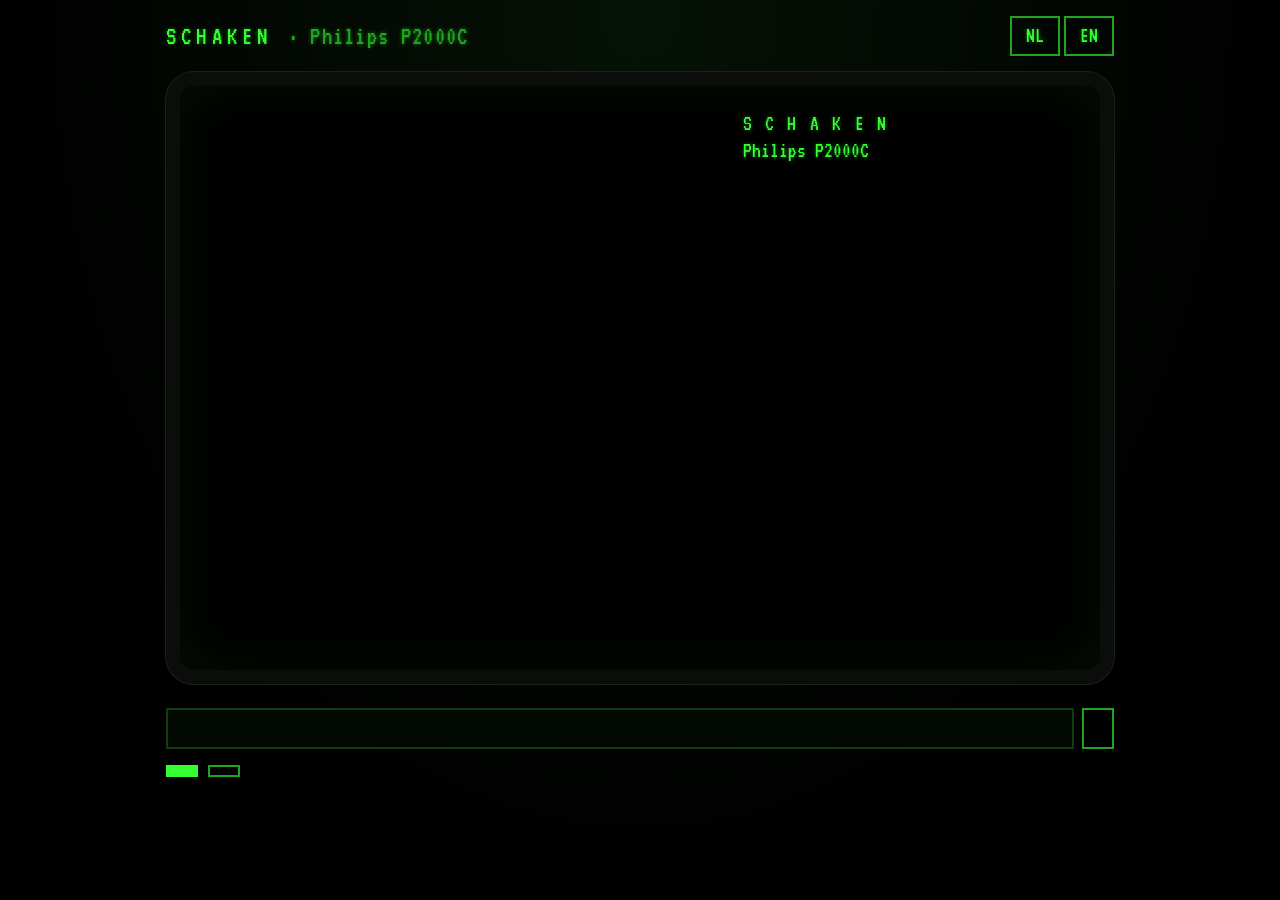
==== site/index.html @ a8f338ca "Release 1.2.0: QR code links to a web page that draws the position The QR code on the FEN page (F) n" ====
<!doctype html>
<html lang="nl">
<head>
<meta charset="utf-8">
<meta name="viewport" content="width=device-width, initial-scale=1">
<title>Schaken – stelling</title>
<meta name="description" content="Een stelling uit Schaken voor de Philips P2000C, getekend zoals op de groene monitor. / A position from Schaken for the Philips P2000C, drawn as on its green monitor.">
<meta name="theme-color" content="#000000">
<meta name="color-scheme" content="dark">
<link rel="icon" href="data:image/svg+xml,%3Csvg xmlns='http://www.w3.org/2000/svg' viewBox='0 0 16 16'%3E%3Crect width='16' height='16' rx='3' fill='%23000'/%3E%3Cpath fill='%2333ff33' d='M6 3h4v2H9v2l2 3v1H5v-1l2-3V5H6zM4 12h8v2H4z'/%3E%3C/svg%3E">
<link rel="preconnect" href="https://fonts.googleapis.com">
<link rel="preconnect" href="https://fonts.gstatic.com" crossorigin>
<link rel="stylesheet" href="https://fonts.googleapis.com/css2?family=VT323&display=swap">
<link rel="stylesheet" href="style.css">
</head>
<body>
<header class="top">
  <a class="brand" href="https://github.com/ifilot/p2000c-chess">SCHAKEN <span>· Philips P2000C</span></a>
  <div class="lang" role="group" aria-label="Taal / Language">
    <button type="button" data-lang="nl">NL</button>
    <button type="button" data-lang="en">EN</button>
  </div>
</header>

<main>
  <section class="screen">
    <canvas id="board" role="img" width="1200" height="1260"></canvas>
    <div class="panel">
      <p class="title">S C H A K E N</p>
      <p>Philips P2000C</p>
      <p class="gap" id="to-move"></p>
      <dl>
        <div><dt data-t="move"></dt><dd id="move-number"></dd></div>
        <div><dt data-t="castling"></dt><dd id="castling"></dd></div>
        <div><dt data-t="ep"></dt><dd id="ep"></dd></div>
        <div><dt data-t="fifty" id="fifty-label"></dt><dd id="fifty"></dd></div>
      </dl>
    </div>
  </section>

  <p class="notice" id="notice" role="status" hidden></p>

  <section class="controls">
    <label for="fen" data-t="fenLabel"></label>
    <div class="fen-row">
      <input id="fen" type="text" spellcheck="false" autocomplete="off" autocapitalize="off">
      <button type="button" id="copy" data-t="copy"></button>
    </div>
    <p class="error" id="error" role="status" hidden></p>
    <div class="actions">
      <a class="button primary" id="analyse" data-t="analyse" href="https://lichess.org/analysis"></a>
      <button type="button" class="button" id="flip" data-t="flip"></button>
    </div>
  </section>

  <section class="about">
    <p data-t="about"></p>
  </section>
</main>

<footer>
  <a href="https://github.com/ifilot/p2000c-chess" data-t="source"></a>
</footer>

<script type="module" src="app.js"></script>
</body>
</html>
---- site/style.css ----
/* SPDX-License-Identifier: GPL-3.0-only */
/* style.css -- green phosphor on black, as on the P2000C's monitor. */

:root {
  --phosphor: #33ff33;                      /* (51, 255, 51), as tools/render.py draws the screen */
  --phosphor-dim: #1fa51f;
  --phosphor-faint: #0f3d0f;
  --glow: rgba(51, 255, 51, 0.45);
  --bg: #000;
  --bezel: #0b0d0b;
  --error: #ffb347;
  --font: "VT323", ui-monospace, "Cascadia Mono", Menlo, Consolas, monospace;
  color-scheme: dark;
}

* { box-sizing: border-box; }

html { background: var(--bg); }

body {
  margin: 0;
  min-height: 100vh;
  background: radial-gradient(ellipse at 50% 0%, #061206 0%, var(--bg) 70%);
  color: var(--phosphor);
  font-family: var(--font);
  font-size: 22px;
  line-height: 1.25;
  text-shadow: 0 0 4px var(--glow);
}

a { color: var(--phosphor); }
a:hover { color: #fff; }
:focus-visible { outline: 2px solid var(--phosphor); outline-offset: 3px; }

.top, main, footer {
  width: 100%;
  max-width: 980px;
  margin: 0 auto;
  padding: 0 16px;
}

.top {
  display: flex;
  justify-content: space-between;
  align-items: center;
  padding-top: 16px;
  padding-bottom: 16px;
}

.brand {
  text-decoration: none;
  letter-spacing: 0.2em;
  font-size: 26px;
}
.brand span { color: var(--phosphor-dim); letter-spacing: 0.05em; }

.lang { display: flex; gap: 4px; }

button, .button {
  font: inherit;
  color: var(--phosphor);
  background: transparent;
  border: 2px solid var(--phosphor-dim);
  padding: 4px 14px;
  cursor: pointer;
  text-decoration: none;
  text-shadow: inherit;
  display: inline-block;
}
button:hover, .button:hover { border-color: var(--phosphor); color: #fff; }
.lang button[aria-pressed="true"], .button.primary {
  background: var(--phosphor);
  color: var(--bg);
  border-color: var(--phosphor);
  text-shadow: none;
}
.button.primary:hover { background: #7dff7d; color: var(--bg); }

/* The screen: the board picture and a panel as in the game. */
.screen {
  display: grid;
  grid-template-columns: minmax(0, 1.55fr) minmax(0, 1fr);
  gap: 24px;
  align-items: start;
  background: var(--bg);
  border: 14px solid var(--bezel);
  border-radius: 28px;
  box-shadow: 0 0 0 1px #1b221b, inset 0 0 60px rgba(51, 255, 51, 0.06);
  padding: 24px 28px;
}

#board {
  display: block;
  width: 100%;
  height: auto;
  aspect-ratio: 1200 / 1260;
  filter: drop-shadow(0 0 3px var(--glow));
}

.panel p { margin: 0; }
.panel .title { letter-spacing: 0.1em; }
.panel .gap { margin-top: 1.25em; }
.panel dl { margin: 1.25em 0 0; }
.panel dl div { display: flex; gap: 0.6em; }
.panel dt { min-width: 5.5em; color: var(--phosphor-dim); }
.panel dd { margin: 0; }
#fifty-label { cursor: help; text-decoration: underline dotted; text-underline-offset: 4px; }

.notice {
  border-left: 3px solid var(--phosphor-dim);
  margin: 20px 0 0;
  padding: 2px 0 2px 12px;
  color: var(--phosphor-dim);
}

.controls { margin-top: 24px; }
.controls label { display: block; color: var(--phosphor-dim); margin-bottom: 6px; }

.fen-row { display: flex; gap: 8px; }
#fen {
  flex: 1;
  min-width: 0;
  font: inherit;
  font-size: 20px;
  color: var(--phosphor);
  text-shadow: inherit;
  background: #020802;
  border: 2px solid var(--phosphor-faint);
  padding: 6px 10px;
}
#fen:focus { border-color: var(--phosphor-dim); outline: none; }

.error { color: var(--error); text-shadow: none; margin: 8px 0 0; }

.actions { display: flex; flex-wrap: wrap; gap: 10px; margin-top: 16px; }

.about {
  margin-top: 32px;
  color: var(--phosphor-dim);
  max-width: 44em;
}
.about p { margin: 0; }
kbd {
  font: inherit;
  border: 1px solid var(--phosphor-dim);
  padding: 0 5px;
}

footer { padding-top: 24px; padding-bottom: 32px; font-size: 20px; }

@media (max-width: 760px) {
  body { font-size: 20px; }
  .screen {
    grid-template-columns: 1fr;
    border-width: 8px;
    border-radius: 18px;
    padding: 14px;
    gap: 14px;
  }
  .panel .title, .panel .title + p { display: none; }   /* the header says it already */
  .panel dl { margin-top: 0.75em; }
  .panel .gap { margin-top: 0; }
  .brand { font-size: 22px; }
  .brand span { display: none; }
}

@media (prefers-reduced-motion: no-preference) {
  button, .button { transition: background-color 0.12s, border-color 0.12s, color 0.12s; }
}
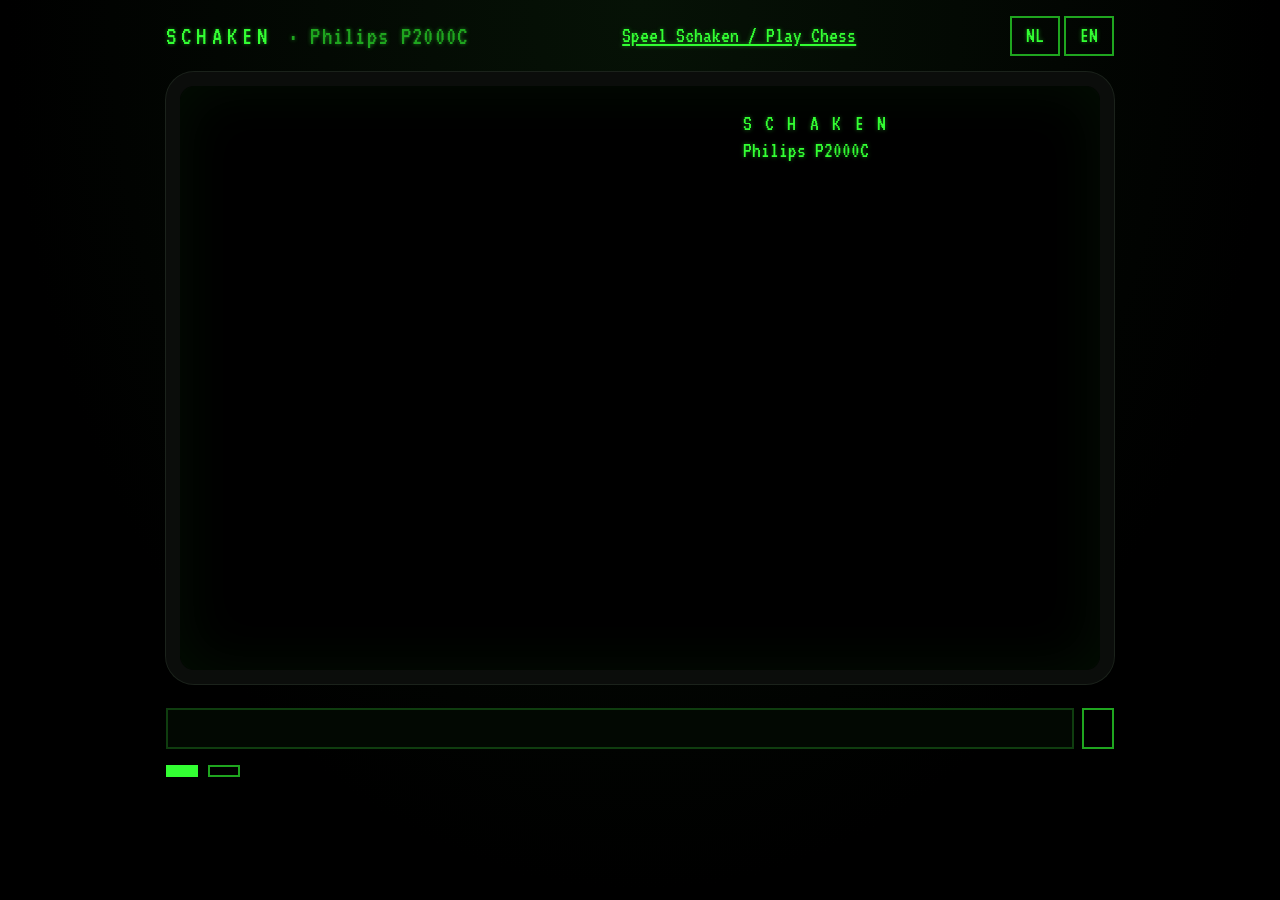
==== commit 5177a320: "Add playable WebAssembly game showcase and Pages deployment" ====
--- a/site/index.html
+++ b/site/index.html
@@ -16,6 +16,7 @@
 <body>
 <header class="top">
   <a class="brand" href="https://github.com/ifilot/p2000c-chess">SCHAKEN <span>· Philips P2000C</span></a>
+  <a href="../">Speel Schaken / Play Chess</a>
   <div class="lang" role="group" aria-label="Taal / Language">
     <button type="button" data-lang="nl">NL</button>
     <button type="button" data-lang="en">EN</button>
